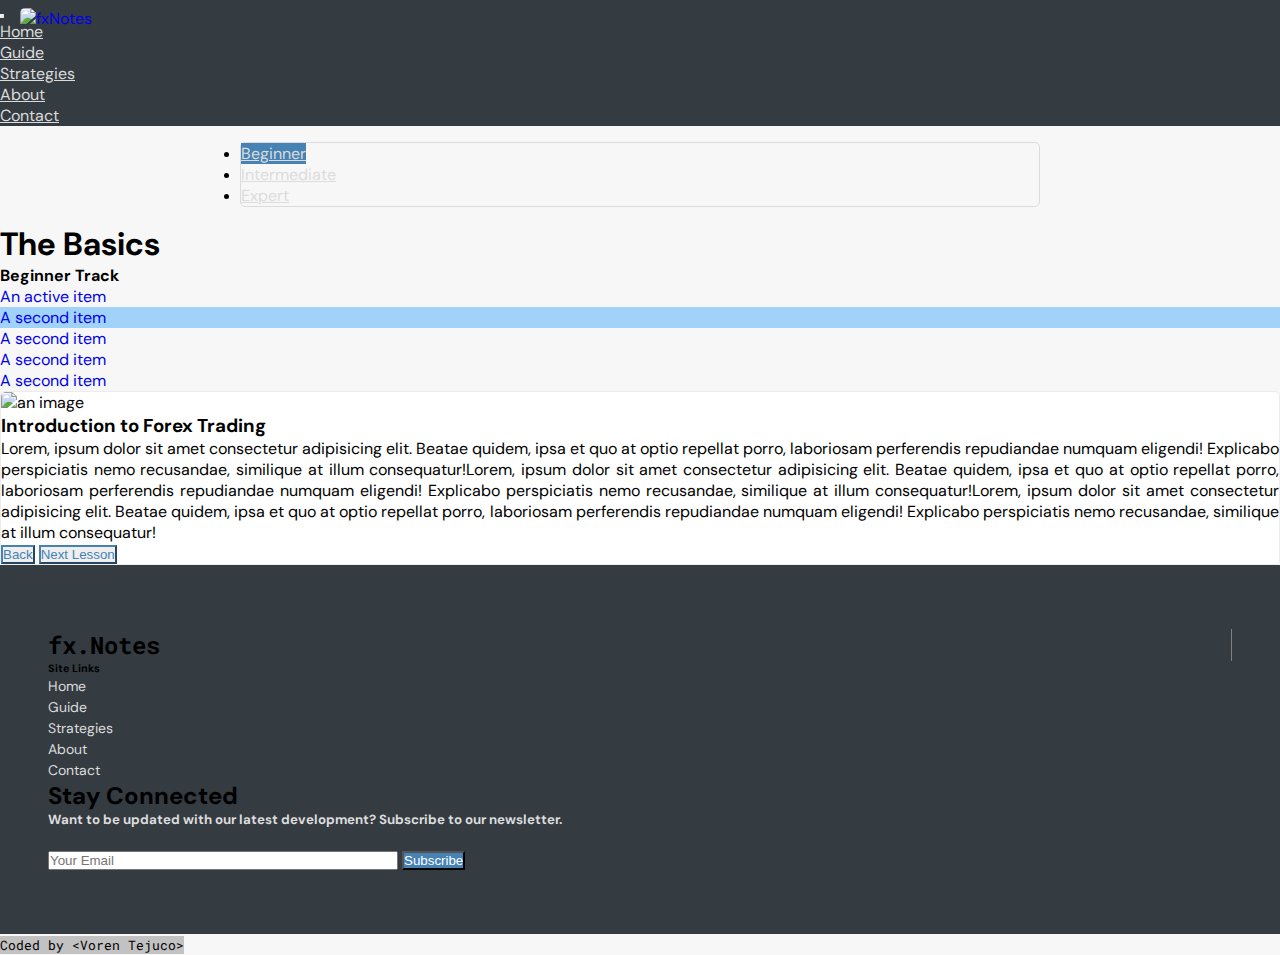
==== learn/learn_2.html @ c19c8070 "added pages" ====
<!doctype html>
<html lang="en">
  <head>
    <meta charset="utf-8">
    <meta name="viewport" content="width=device-width, initial-scale=1">

    <!-- Bootstrap CSS -->
    <link href="https://cdn.jsdelivr.net/npm/bootstrap@5.0.2/dist/css/bootstrap.min.css" rel="stylesheet" integrity="sha384-EVSTQN3/azprG1Anm3QDgpJLIm9Nao0Yz1ztcQTwFspd3yD65VohhpuuCOmLASjC" crossorigin="anonymous">
    <link rel="stylesheet" href="../style.css">

    <!-- Fontawesome icons -->
    <link rel="stylesheet" href="https://use.fontawesome.com/releases/v5.7.1/css/all.css" integrity="sha384-fnmOCqbTlWIlj8LyTjo7mOUStjsKC4pOpQbqyi7RrhN7udi9RwhKkMHpvLbHG9Sr" crossorigin="anonymous">

    <title>fxNotes | Start your Trading Journey with us now!</title>
  </head>
  <body>
     <header>
          <!-- Navbar start -->
          <nav class="navbar navbar-expand-lg px-lg-3">
               <div class="container-fluid">
               <a class="navbar-brand" href="../index.html"><img src="../images/fx.png" alt="fxNotes"></a>
               <button class="navbar-toggler" type="button" data-bs-toggle="collapse" data-bs-target="#navbarSupportedContent" aria-controls="navbarSupportedContent" aria-expanded="false" aria-label="Toggle navigation">
               <span class="navbar-toggler-icon"></span>
               </button>
               <div class="collapse navbar-collapse" id="navbarSupportedContent">
               <ul class="navbar-nav ms-auto mb-2 mb-lg-0">
                    <li class="nav-item">
                    <a class="nav-link" href="../index.html">Home</a>
                    </li>
                    <li class="nav-item">
                    <a class="nav-link" href="#">Guide</a>
                    </li>
                    <li class="nav-item">
                         <a class="nav-link" href="#">Strategies</a>
                    </li>
                    <li class="nav-item">
                         <a class="nav-link" href="#">About</a>
                    </li>
                    <li class="nav-item">
                         <a class="nav-link" href="#">Contact</a>
                    </li>
               </ul>
               </div>
               </div>
          </nav>
          <!-- Navbar end -->
     </header>
     <main>
          <div class="section-container container">
               <!-- Nav Pills Start -->
               <ul class="nav nav-pills justify-content-center nav-fill pills-margin mt-5">
                    <li class="nav-item">
                      <a class="nav-link active bg-info" aria-current="page" href="#">Beginner</a>
                    </li>
                    <li class="nav-item border-end">
                      <a class="nav-link disabled bg-white" href="#">Intermediate</a>
                    </li>
                    
                    <li class="nav-item">
                      <a class="nav-link disabled bg-white" href="#" tabindex="-1" aria-disabled="true">Expert</a>
                    </li>
                  </ul>
               <!-- Nav Pills End -->
               <!-- Progress Section Start-->
               <div class="d-flex flex-lg-row flex-column gap-2 my-5 pt-5">
                    <div class="container-fluid col-lg-3">
                         <h1>The Basics</h1>
                         <h4>Beginner Track</h4>
                         <div class="progress my-5">
                              <div class="progress-bar progress-bar-animated progress-bar-striped bg-info" role="progressbar" style="width: 40%" aria-valuenow="40" aria-valuemin="0" aria-valuemax="100">
                              </div>
                         </div>
                         <ul class="list-group">
                              <a href="./learn_intro.html"><li class="list-group-item" >An active item</li></a>
                              <a href="./learn_2.html"><li class="list-group-item bg-custom3" aria-current="true">A second item</li></a>
                              <a href="./learn_3.html"><li class="list-group-item">A second item</li></a>
                              <a href="./learn_4.html"><li class="list-group-item">A second item</li></a>
                              <a href="./learn_5.html"><li class="list-group-item">A second item</li></a>
                         </ul>
                    </div>
                    <!-- Progress Section End -->
                    <!-- Article with image Start -->
                    <div class="container-fluid container-fluid-white col-lg-7">
                         <img src="../images/forex-unsplash.jpg" alt="an image" class="img-fluid mb-5">
                         <h3 class="text-center pb-4 mx-4">Introduction to Forex Trading</h3>
                         <p class="text-justify mx-4">Lorem, ipsum dolor sit amet consectetur adipisicing elit. Beatae quidem, ipsa et quo at optio repellat porro, laboriosam perferendis repudiandae numquam eligendi! Explicabo perspiciatis nemo recusandae, similique at illum consequatur!Lorem, ipsum dolor sit amet consectetur adipisicing elit. Beatae quidem, ipsa et quo at optio repellat porro, laboriosam perferendis repudiandae numquam eligendi! Explicabo perspiciatis nemo recusandae, similique at illum consequatur!Lorem, ipsum dolor sit amet consectetur adipisicing elit. Beatae quidem, ipsa et quo at optio repellat porro, laboriosam perferendis repudiandae numquam eligendi! Explicabo perspiciatis nemo recusandae, similique at illum consequatur!
                         </p>
                         <div class="float-end m-4">
                              <button class="btn btn-outline-custom">Back</button>
                              <button class="btn btn-outline-custom">Next Lesson</button>
                         </div>
                    </div>
                    <!-- Article with image End -->
               </div>
          </div>
     </main>
     <footer>
          <div class="footer-container d-flex flex-md-row flex-column gap-md-0 gap-3 text-light text-center text-md-start">
               <div class="col-md-4 col-12 text-md-end text-center px-3">
                    <h2 class="brand">fx.Notes</h2>
               </div>
               <div class="col-md-2 col-12 px-3 site-links">
                    <h6>Site Links</h6>
                    <a href="../index.html">Home</a><br>
                    <a href="">Guide</a><br>
                    <a href="">Strategies</a><br>
                    <a href="">About</a><br>
                    <a href="">Contact</a><br>
               </div>
               <div class="col-md-6 col-12">
                    <h2>Stay Connected</h2>
                    <h5>Want to be updated with our latest development? Subscribe to our newsletter.</h5>
                    <br>
                    <form action="" class="d-flex flex-md-row flex-column gap-2">
                         <input type="email" class="form-control" placeholder="Your Email">
                         </input>
                         <button type="button" class="btn btn-outline-custom2 btn-lg">Subscribe</button>
                    </form>
                    <div class="text-center text-md-start pt-3 icon-links">
                         <a href="https://www.facebook.com"><i class="px-2 fab fa-facebook-f"></i></a>
                         <a href="https://www.twitter.com"><i class="px-2 fab fa-twitter"></i></a>
                         <a href="https://www.linkedin.com"><i class="px-2 fab fa-instagram"></i></a>
                         <a href="https://www.gitlab.com"><i class="px-2 fab fa-discord"></i></a>
                    </div>
               </div>
               <a href="#top"><img src="../images/arrowup.png" class="icon" alt=""/></a>
          </div> 
     </footer>
     <small class="d-block text-center text-muted">Coded by &lt;Voren Tejuco&gt;</small>
    <!--  Bootstrap Bundle with Popper -->
    <script src="https://cdn.jsdelivr.net/npm/bootstrap@5.0.2/dist/js/bootstrap.bundle.min.js" integrity="sha384-MrcW6ZMFYlzcLA8Nl+NtUVF0sA7MsXsP1UyJoMp4YLEuNSfAP+JcXn/tWtIaxVXM" crossorigin="anonymous"></script>
  </body>
</html>
---- style.css ----
@import url('https://fonts.googleapis.com/css2?family=DM+Sans:wght@400;500;700&display=swap');
@import url('https://fonts.googleapis.com/css2?family=Roboto+Mono&display=swap');


:root{
     --main: #343b41;
}

*{
     margin: 0;
     padding: 0;
     box-sizing: border-box;

}

html{
     scroll-behavior: smooth;
}

body{
     font-family: 'DM Sans', sans-serif;
     background: rgb(247, 247, 247);
}

.navbar{
     background: #343b41;
}

.nav-link{
     color: gainsboro;
}

.nav-link:hover{
     color: steelblue;
}

.navbar-brand>img{
     border-radius: 5px;
     position: absolute;
     top: 8px;
     left: 1.25rem;
}

.navbar-toggler{
     color: rgba(255, 255, 255, 0.55);
     border-color: rgba(255, 255, 255, 0.1);
}

.navbar-toggler-icon{
     background-image: url("data:image/svg+xml,%3csvg xmlns='http://www.w3.org/2000/svg' viewBox='0 0 30 30'%3e%3cpath stroke='rgba%28255, 255, 255, 0.55%29' stroke-linecap='round' stroke-miterlimit='10' stroke-width='2' d='M4 7h22M4 15h22M4 23h22'/%3e%3c/svg%3e");
}

.hero-wrapper{
     background: url(./images/herobg2.png) rgba(0, 0, 0, 0.2);
     background-repeat: no-repeat;
     background-size: cover;
     background-blend-mode: multiply;
	background-position: center;
     height: 72vh;
}



.welcome{
     padding-top: 15rem;
     font-family: 'Roboto Mono', monospace;
     color: gainsboro;
}


.article-container{
     background: white;
     color: rgb(20, 20, 20);
     padding: 1rem;
     border-radius: 10px;
}

.article-container img{
     border-radius: 10px;
}

.sub-container{
     gap: 2.5rem;
}

.text-justify{
     text-align: justify;
}

.btn-outline-custom{
     border-color: steelblue;
     color: steelblue;
}

.btn-outline-custom:hover{
     background: steelblue;
     color: white;
}


.footer-container{
     background: var(--main);
     padding: 4rem 3rem;
}



footer .site-links a{
     font-size: 14px;
     color: gainsboro;
     text-decoration: none;
}
footer .site-links a:hover{
     color: steelblue;
}

footer .icon-links a{
     font-size: 14px;
     color: grey;
}

.brand{
     font-family: 'Roboto Mono', monospace;
}

.btn-outline-custom2:hover{
     border-color: steelblue;
     color: steelblue;
     background: white;
}

.btn-outline-custom2{
     background: steelblue;
     color: white;
}

.footer-container>div:first-child{
     border-right: 1px solid grey;
}

footer h5{
     color: gainsboro;
}

@media(max-width: 767px){
     .footer-container>div:first-child{
          border-right: 0;
          align-self: center;
     }

     :root footer input{
          width:100%!important;
     }

     :root footer button{
          width: 100px;
          align-self: center;
          padding: 5px;
          font-size: 1rem;
          
     }

     .icon{
          display: none;
     }

     
}

.form-control{
     width: 350px!important;
}

@media(min-width: 768px){
     .icon-links{
          margin-left: 13rem;
     }

     

}

@media(min-width:768px) and (max-width:1555px){
     .icon{
         display: none;
     }
}

.text-muted{
     font-family: 'Roboto Mono', monospace;
     background: rgb(194, 194, 194);
     font-size: 13px;
}

.icon{
     height: 30px;
     -webkit-filter: invert(100%);
     position: absolute;
     right: 3rem;
     bottom: -32rem;
     cursor: pointer;
}


@media(max-height:800px){
     .welcome{
          padding-top: 10rem;    
     }
}


.container{
     background: rgb(247, 247, 247);
}


body::-webkit-scrollbar {
     width: 5px;
     background: var(--main);
   }
   
   body::-webkit-scrollbar-thumb {
     background: #55a8fb;
     border-radius: 100px;
   }
   
   body::-webkit-scrollbar-thumb:hover {
     background: #70b7ff;
   }


.bg-info{
     background-color: steelblue!important;
}

.pills-margin{
     max-width: 800px;
     margin: 1rem auto;
     border: 1px gainsboro solid;
     border-radius: 5px;
}

.bg-custom3{
     background-color: rgba(93, 180, 252, 0.562)!important;
     border-color: rgba(85, 158, 218, 0.699);
}

.container-fluid-white{
     background-color: white!important;
     border: 1px solid rgba(233, 233, 233, 0.884);
     border-radius: 5px;
}


.container-fluid{
     padding-left: 0;
     padding-right: 0;
}

.list-group a{
     text-decoration: none;
     border-radius: 3px;
}

.list-group a li:hover{
     background-color: rgb(235, 235, 235)!important;
}

.img-fluid{
     border-radius: 5px 5px 0 0;
}
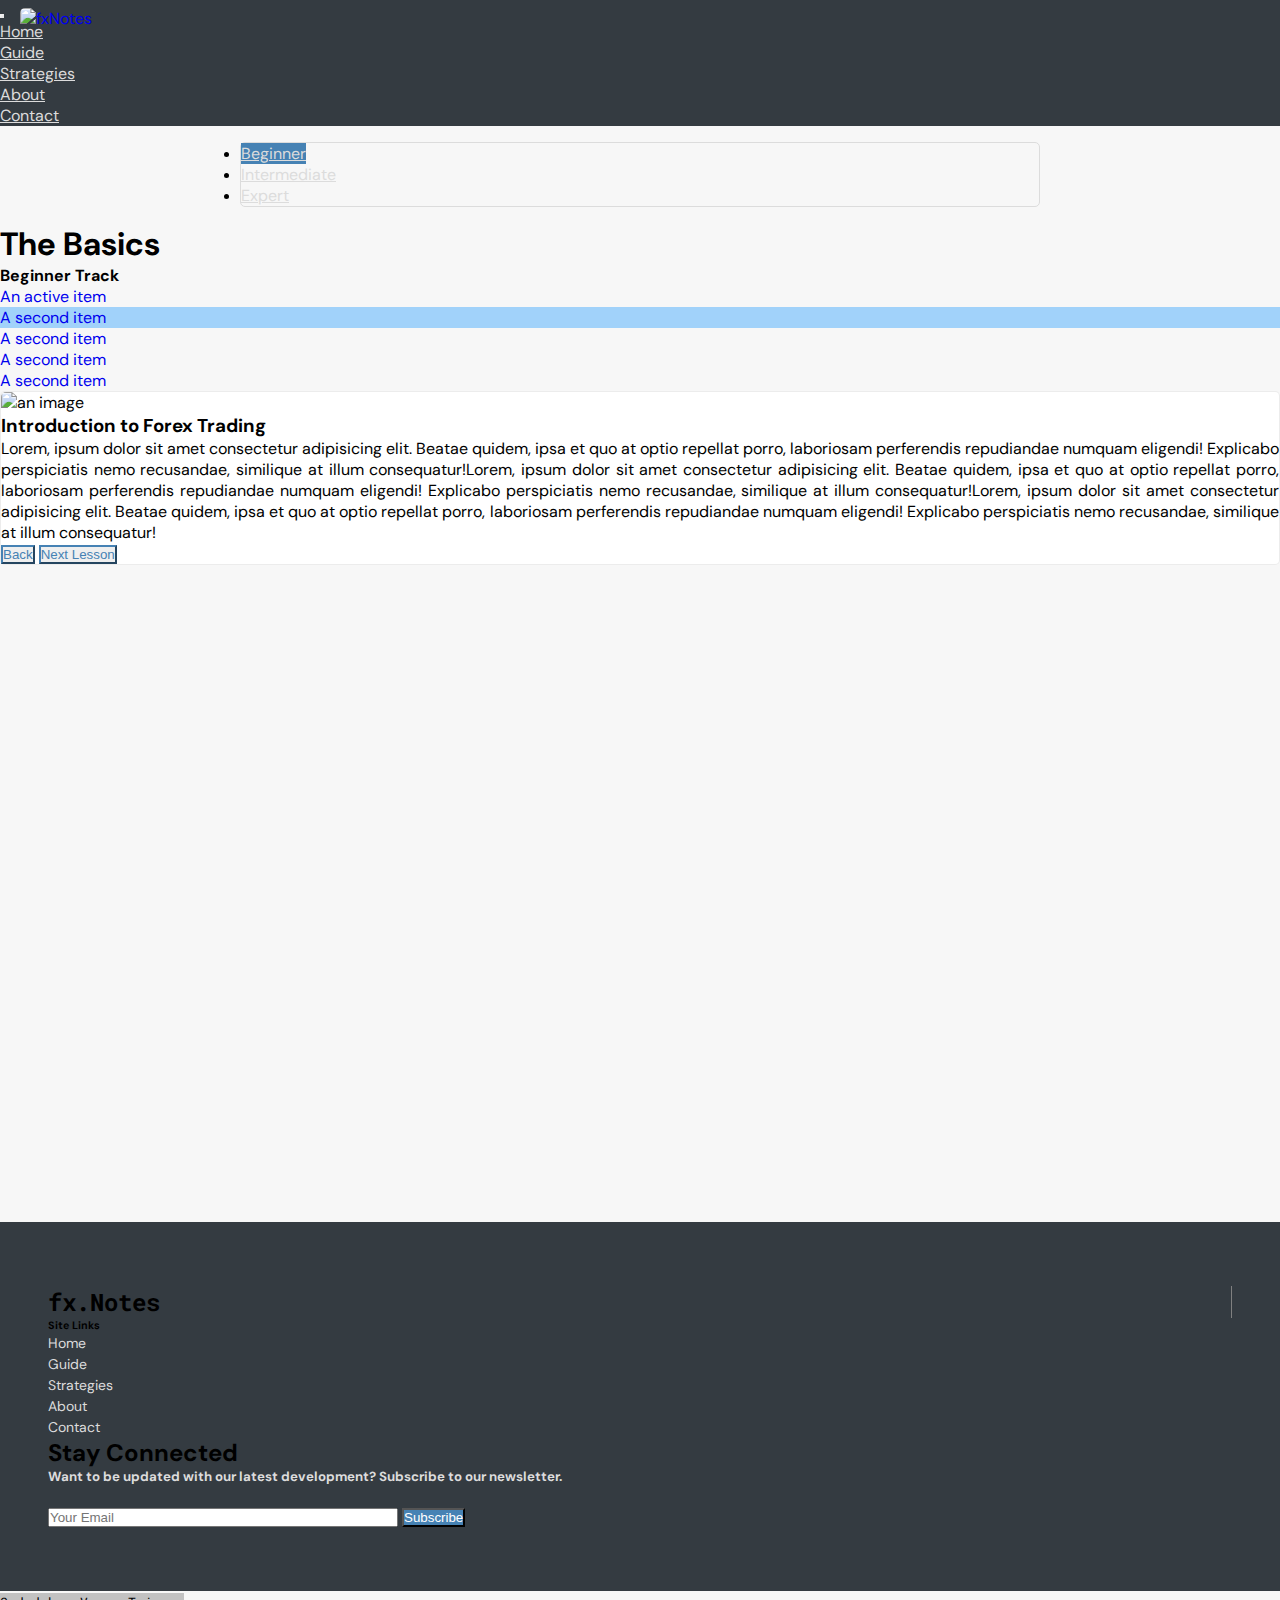
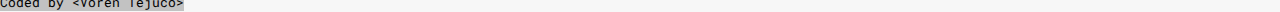
==== commit 46fdca81: "added strategies page" ====
--- a/learn/learn_2.html
+++ b/learn/learn_2.html
@@ -86,8 +86,8 @@
                          <p class="text-justify mx-4">Lorem, ipsum dolor sit amet consectetur adipisicing elit. Beatae quidem, ipsa et quo at optio repellat porro, laboriosam perferendis repudiandae numquam eligendi! Explicabo perspiciatis nemo recusandae, similique at illum consequatur!Lorem, ipsum dolor sit amet consectetur adipisicing elit. Beatae quidem, ipsa et quo at optio repellat porro, laboriosam perferendis repudiandae numquam eligendi! Explicabo perspiciatis nemo recusandae, similique at illum consequatur!Lorem, ipsum dolor sit amet consectetur adipisicing elit. Beatae quidem, ipsa et quo at optio repellat porro, laboriosam perferendis repudiandae numquam eligendi! Explicabo perspiciatis nemo recusandae, similique at illum consequatur!
                          </p>
                          <div class="float-end m-4">
-                              <button class="btn btn-outline-custom">Back</button>
-                              <button class="btn btn-outline-custom">Next Lesson</button>
+                              <a href="./learn_intro.html"><button class="btn btn-outline-custom">Back</button></a>
+                              <a href="./learn_3.html"><button class="btn btn-outline-custom">Next Lesson</button></a>
                          </div>
                     </div>
                     <!-- Article with image End -->
@@ -119,8 +119,8 @@
                     <div class="text-center text-md-start pt-3 icon-links">
                          <a href="https://www.facebook.com"><i class="px-2 fab fa-facebook-f"></i></a>
                          <a href="https://www.twitter.com"><i class="px-2 fab fa-twitter"></i></a>
-                         <a href="https://www.linkedin.com"><i class="px-2 fab fa-instagram"></i></a>
-                         <a href="https://www.gitlab.com"><i class="px-2 fab fa-discord"></i></a>
+                         <a href="https://www.instagram.com"><i class="px-2 fab fa-instagram"></i></a>
+                         <a href="https://www.discord.com"><i class="px-2 fab fa-discord"></i></a>
                     </div>
                </div>
                <a href="#top"><img src="../images/arrowup.png" class="icon" alt=""/></a>
--- a/style.css
+++ b/style.css
@@ -268,4 +268,36 @@
 
 .img-fluid{
      border-radius: 5px 5px 0 0;
+}
+
+.text-custom{
+     color: steelblue!important;
+}
+
+.white-no-border-top{
+     background-color: white!important;
+     border-radius: 5px;
+     border-bottom: 1px solid rgba(233, 233, 233, 0.884);
+     border-right: 1px solid rgba(233, 233, 233, 0.884);
+     border-left: 1px solid rgba(233, 233, 233, 0.884);
+}
+
+.white-no-border2{
+     padding-left: 0;
+     padding-right: 0;
+}
+
+.nav-tabs{
+     border: 1px solid rgba(233, 233, 233, 0.884);
+    
+}
+
+.img-strategy{
+     border-radius: 10px;
+     height: 400px;
+     width: 600px;
+}
+
+.container{
+     min-height: 120vh;
 }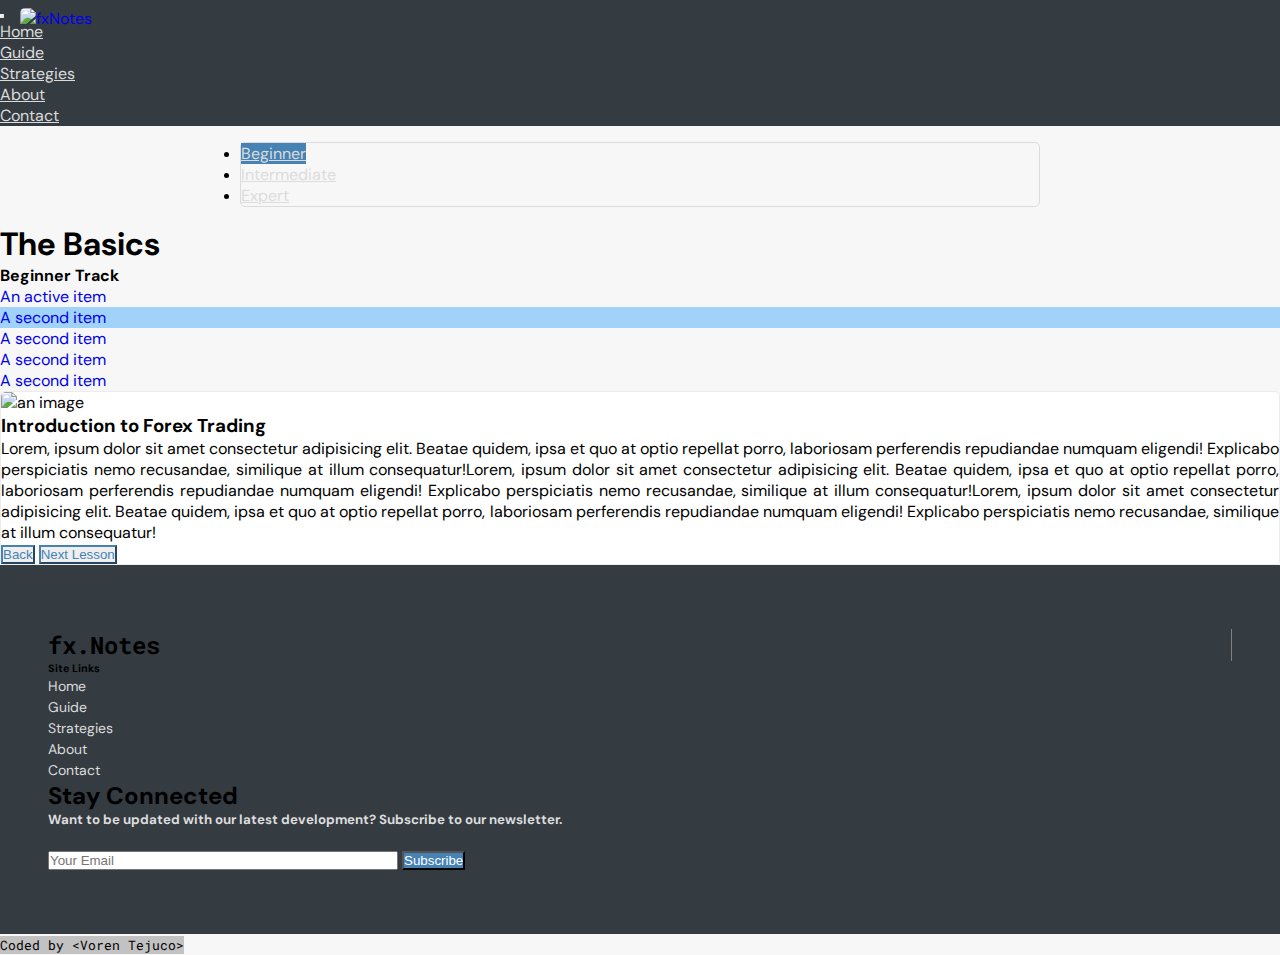
==== commit 5f5fe623: "added mobile responsive about page" ====
--- a/learn/learn_2.html
+++ b/learn/learn_2.html
@@ -23,23 +23,23 @@
                <span class="navbar-toggler-icon"></span>
                </button>
                <div class="collapse navbar-collapse" id="navbarSupportedContent">
-               <ul class="navbar-nav ms-auto mb-2 mb-lg-0">
-                    <li class="nav-item">
-                    <a class="nav-link" href="../index.html">Home</a>
-                    </li>
-                    <li class="nav-item">
-                    <a class="nav-link" href="#">Guide</a>
-                    </li>
-                    <li class="nav-item">
-                         <a class="nav-link" href="#">Strategies</a>
-                    </li>
-                    <li class="nav-item">
-                         <a class="nav-link" href="#">About</a>
-                    </li>
-                    <li class="nav-item">
-                         <a class="nav-link" href="#">Contact</a>
-                    </li>
-               </ul>
+                    <ul class="navbar-nav ms-auto mb-2 mb-lg-0">
+                         <li class="nav-item">
+                         <a class="nav-link" href="../index.html">Home</a>
+                         </li>
+                         <li class="nav-item">
+                         <a class="nav-link" href="./learn_intro.html">Guide</a>
+                         </li>
+                         <li class="nav-item">
+                              <a class="nav-link" href="../strategies/strategies.html">Strategies</a>
+                         </li>
+                         <li class="nav-item">
+                              <a class="nav-link" href="../about.html">About</a>
+                         </li>
+                         <li class="nav-item">
+                              <a class="nav-link" href="../contact.html">Contact</a>
+                         </li>
+                    </ul>
                </div>
                </div>
           </nav>
@@ -102,10 +102,10 @@
                <div class="col-md-2 col-12 px-3 site-links">
                     <h6>Site Links</h6>
                     <a href="../index.html">Home</a><br>
-                    <a href="">Guide</a><br>
-                    <a href="">Strategies</a><br>
-                    <a href="">About</a><br>
-                    <a href="">Contact</a><br>
+                    <a href="./learn_intro.html">Guide</a><br>
+                    <a href="../strategies/strategies.html">Strategies</a><br>
+                    <a href="../about.html">About</a><br>
+                    <a href="../contact.html">Contact</a><br>
                </div>
                <div class="col-md-6 col-12">
                     <h2>Stay Connected</h2>
--- a/style.css
+++ b/style.css
@@ -147,6 +147,9 @@
           border-right: 0;
           align-self: center;
      }
+     .mobile-no-border{
+          border-right: 0!important;
+     }
 
      :root footer input{
           width:100%!important;
@@ -165,6 +168,12 @@
      }
 
      
+}
+
+@media(max-width: 991px){
+     .mobile-no-border{
+          border-right: 0!important;
+     }
 }
 
 .form-control{
@@ -287,6 +296,14 @@
      padding-right: 0;
 }
 
+.white-no-border3{
+     padding-left: 0;
+     padding-right: 0;
+     background-color: white!important;
+     border: 0;
+     border-radius: 5px;
+}
+
 .nav-tabs{
      border: 1px solid rgba(233, 233, 233, 0.884);
     
@@ -298,6 +315,11 @@
      width: 600px;
 }
 
-.container{
-     min-height: 120vh;
+.custom-margin{
+     min-height: 500px;
+}
+
+
+.font-title{
+     font-family: 'Roboto Mono', monospace;
 }